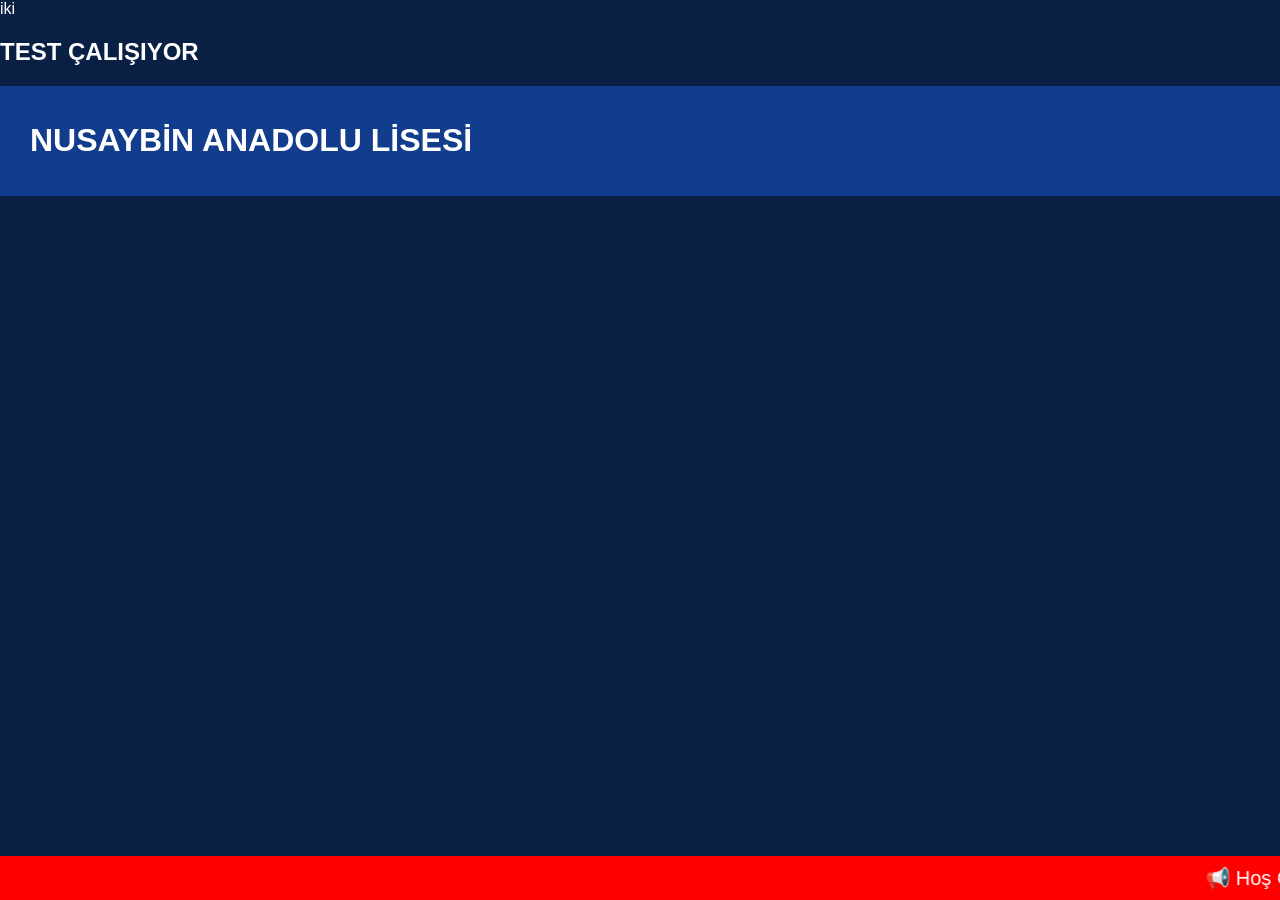
==== index.html @ 06ee4d32 "Rename İndex.html to index.html" ====
iki<!DOCTYPE html>
<html lang="tr">
<head>
<meta charset="UTF-8">
<title>Okul Pano</title>
<link rel="stylesheet" href="style.css">
</head>
<body>
<h2>TEST ÇALIŞIYOR</h2>
<div class="header">
<h1>NUSAYBİN ANADOLU LİSESİ</h1>
<div id="clock"></div>
</div>


<div class="ticker">
<marquee id="marquee">📢 Hoş Geldiniz</marquee>
</div>

<!--<script src="script.js"></script>-->
</body>
</html>
---- style.css ----
body { margin:0; font-family:Arial; background:#0a1f44; color:white; }
.header { display:flex; justify-content:space-between; padding:15px 30px; background:#123c8c; }
#clock { font-size:22px; }
.slider { width:100%; height:80vh; display:flex; justify-content:center; align-items:center; }
.slider img { width:90%; height:90%; object-fit:cover; }
.ticker { position:fixed; bottom:0; width:100%; background:red; padding:10px; font-size:20px; }
<link rel="stylesheet" href="style.css">
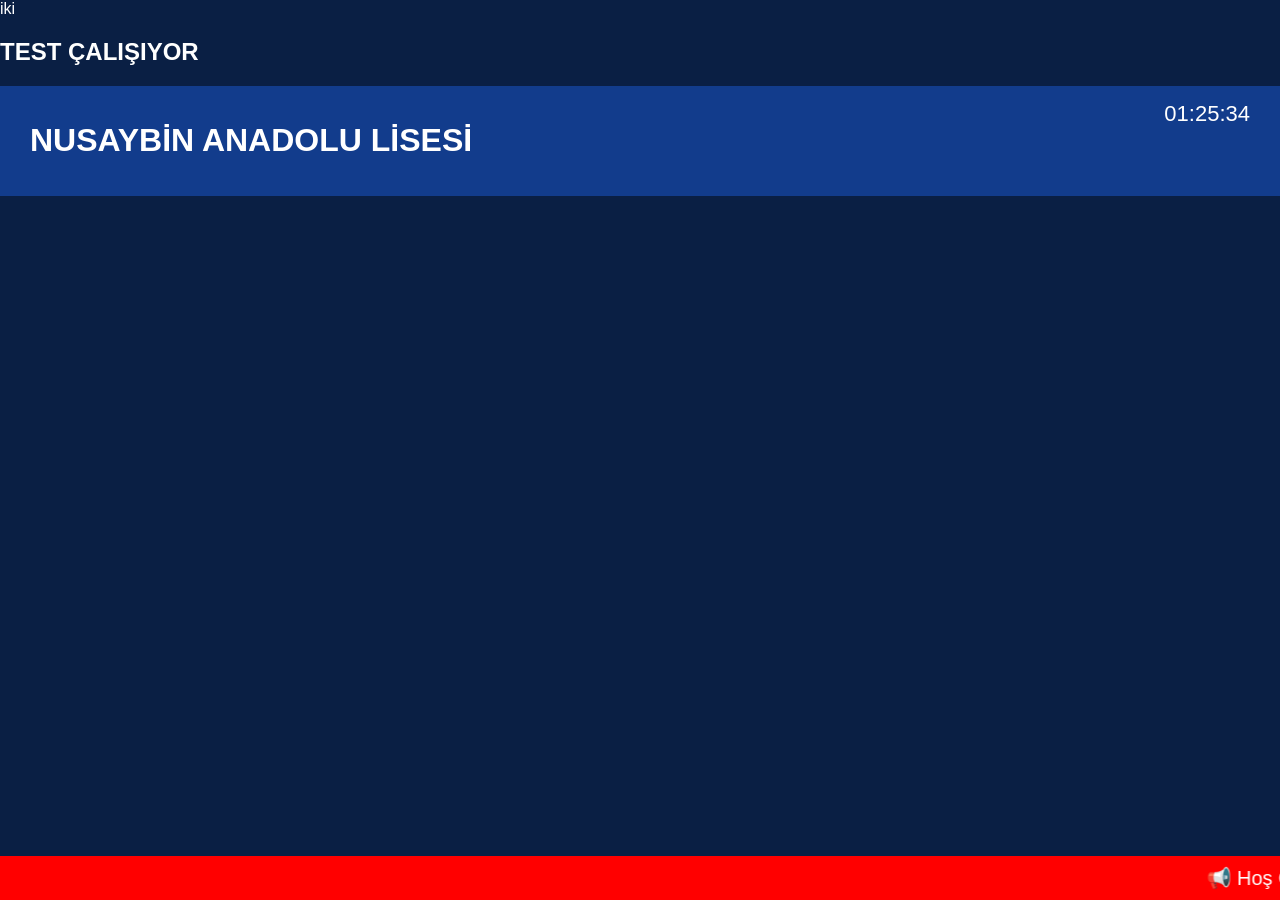
==== commit a9aa6c80: "Update index.html" ====
--- a/index.html
+++ b/index.html
@@ -17,6 +17,6 @@
 <marquee id="marquee">📢 Hoş Geldiniz</marquee>
 </div>
 
-<!--<script src="script.js"></script>-->
+<script src="script.js"></script>
 </body>
 </html>
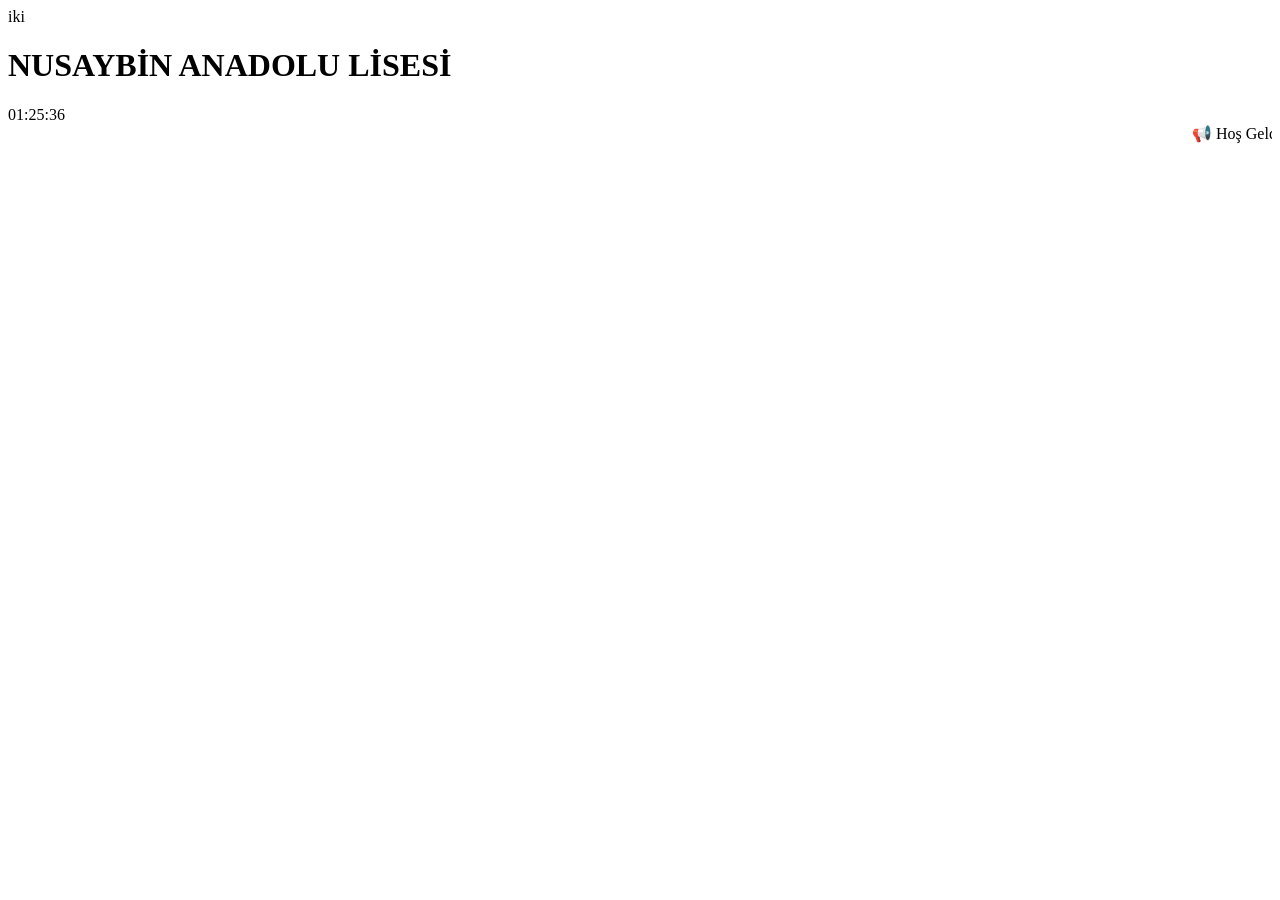
==== commit 53cc6c7e: "Update index.html" ====
--- a/index.html
+++ b/index.html
@@ -6,7 +6,7 @@
 <link rel="stylesheet" href="style.css">
 </head>
 <body>
-<h2>TEST ÇALIŞIYOR</h2>
+
 <div class="header">
 <h1>NUSAYBİN ANADOLU LİSESİ</h1>
 <div id="clock"></div>
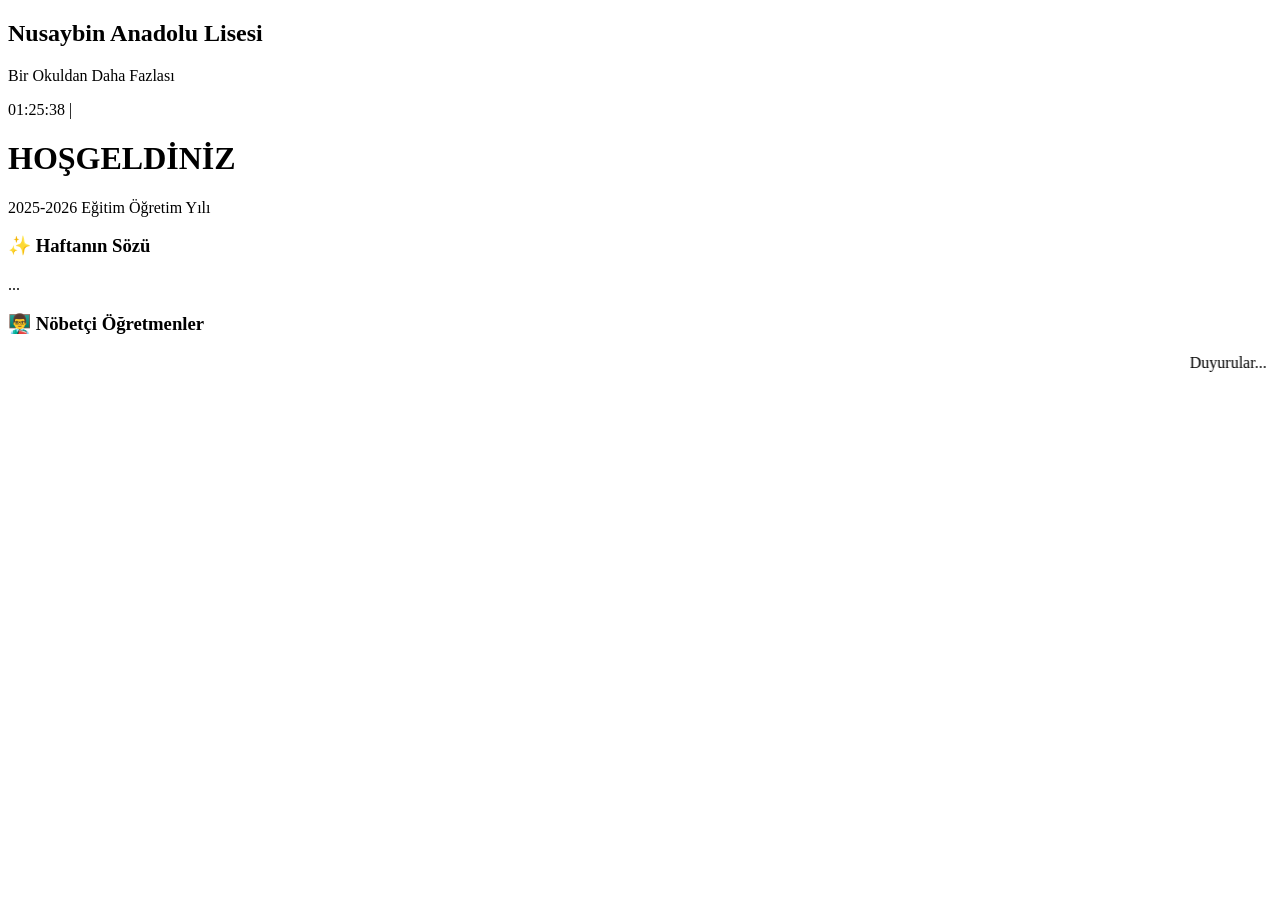
==== commit 675d78a1: "Update index.html" ====
--- a/index.html
+++ b/index.html
@@ -1,20 +1,53 @@
-iki<!DOCTYPE html>
+<!DOCTYPE html>
 <html lang="tr">
 <head>
 <meta charset="UTF-8">
-<title>Okul Pano</title>
+<title>Dijital Pano</title>
 <link rel="stylesheet" href="style.css">
 </head>
 <body>
 
+<!-- ÜST BAR -->
 <div class="header">
-<h1>NUSAYBİN ANADOLU LİSESİ</h1>
-<div id="clock"></div>
+  <div>
+    <h2>Nusaybin Anadolu Lisesi</h2>
+    <p>Bir Okuldan Daha Fazlası</p>
+  </div>
+  <div>
+    <span id="clock"></span> | <span id="date"></span>
+  </div>
 </div>
 
+<!-- ANA ALAN -->
+<div class="container">
 
+  <!-- SOL -->
+  <div class="main">
+    <div class="welcome">
+      <h1>HOŞGELDİNİZ</h1>
+      <p>2025-2026 Eğitim Öğretim Yılı</p>
+    </div>
+  </div>
+
+  <!-- SAĞ PANEL -->
+  <div class="sidebar">
+
+    <div class="card">
+      <h3>✨ Haftanın Sözü</h3>
+      <p id="quote">...</p>
+    </div>
+
+    <div class="card">
+      <h3>👨‍🏫 Nöbetçi Öğretmenler</h3>
+      <ul id="teachers"></ul>
+    </div>
+
+  </div>
+</div>
+
+<!-- DUYURU -->
 <div class="ticker">
-<marquee id="marquee">📢 Hoş Geldiniz</marquee>
+  <marquee id="tickerText">Duyurular...</marquee>
 </div>
 
 <script src="script.js"></script>
